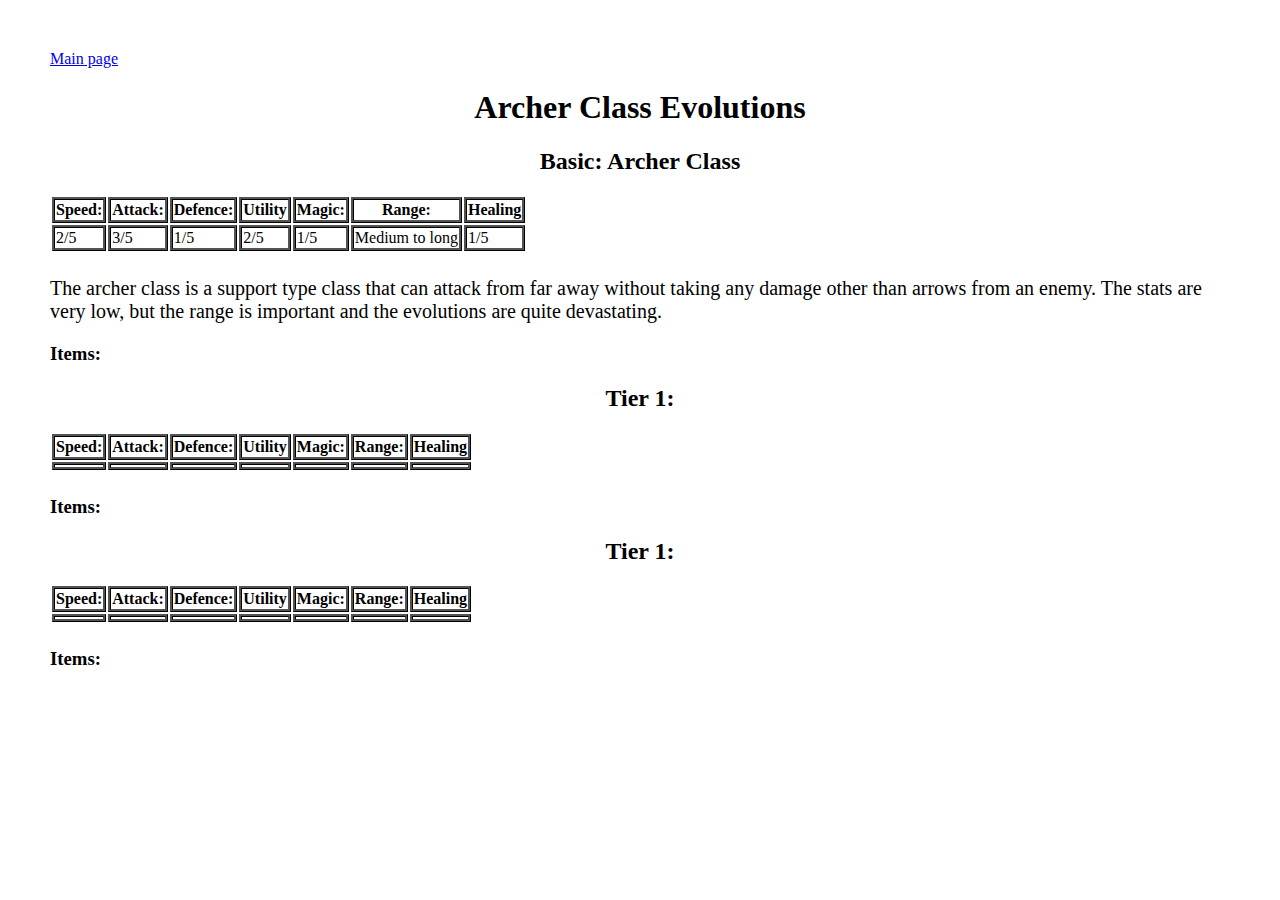
==== classes/archer.html @ 7961f8b2 "asiudfoiauhf" ====
<!DOCTYPE html>
<html lang="en">

<head>
    <meta charset="UTF-8">
    <meta name="viewport" content="width=device-width, initial-scale=1.0">
    <link rel="stylesheet" href="../main.css">
    <title>Archer class</title>
</head>

<body>
    <a href="../index.html">Main page</a>
    <section>
        <h1>Archer Class Evolutions</h1>
    </section>
    <div>
        <section>
            <h2>Basic: Archer Class</h2>
        </section>
        <section>
            <table>
                <tr>
                    <th>Speed:</th>
                    <th>Attack:</th>
                    <th>Defence:</th>
                    <th>Utility</th>
                    <th>Magic:</th>
                    <th>Range:</th>
                    <th>Healing</th>
                </tr>
                <tr>
                    <td>2/5</td>
                    <td>3/5</td>
                    <td>1/5</td>
                    <td>2/5</td>
                    <td>1/5</td>
                    <td>Medium to long</td>
                    <td>1/5</td>
                </tr>
            </table>
            <p>The archer class is a support type class that can attack from far away without taking any damage other than  
                arrows from an enemy. The stats are very low, but the range is important and the evolutions are quite 
                devastating.
            </p>
            <h3>Items:</h3>
            <ul>
                
            </ul>
        </section>
    </div>
    <div>
        <section>
            <h2>Tier 1: </h2>
        </section>
        <section>
            <table>
                <tr>
                    <th>Speed:</th>
                    <th>Attack:</th>
                    <th>Defence:</th>
                    <th>Utility</th>
                    <th>Magic:</th>
                    <th>Range:</th>
                    <th>Healing</th>
                </tr>
                <tr>
                    <td></td>
                    <td></td>
                    <td></td>
                    <td></td>
                    <td></td>
                    <td></td>
                    <td></td>
                </tr>
            </table>
            <p>
            </p>
            <h3>Items:</h3>
            <ul>

            </ul>
        </section>
    </div>
    <div>
        <section>
            <h2>Tier 1: </h2>
        </section>
        <section>
            <table>
                <tr>
                    <th>Speed:</th>
                    <th>Attack:</th>
                    <th>Defence:</th>
                    <th>Utility</th>
                    <th>Magic:</th>
                    <th>Range:</th>
                    <th>Healing</th>
                </tr>
                <tr>
                    <td></td>
                    <td></td>
                    <td></td>
                    <td></td>
                    <td></td>
                    <td></td>
                    <td></td>
                </tr>
            </table>
            <p>
            </p>
            <h3>Items:</h3>
            <ul>

            </ul>
        </section>
    </div>
</body>
</html>
---- main.css ----
th {
    border-color: black;
    border-width: 3px;
    border-style: ridge;
}

td {
    border-color: black;
    border-width: 3px;
    border-style: ridge;
}

h1, h2 {
    text-align: center;
}

table {
    display: inline-block;
}

p {
    font-size: 20px;
}

body {
    margin: 50px 50px 50px 50px;
}
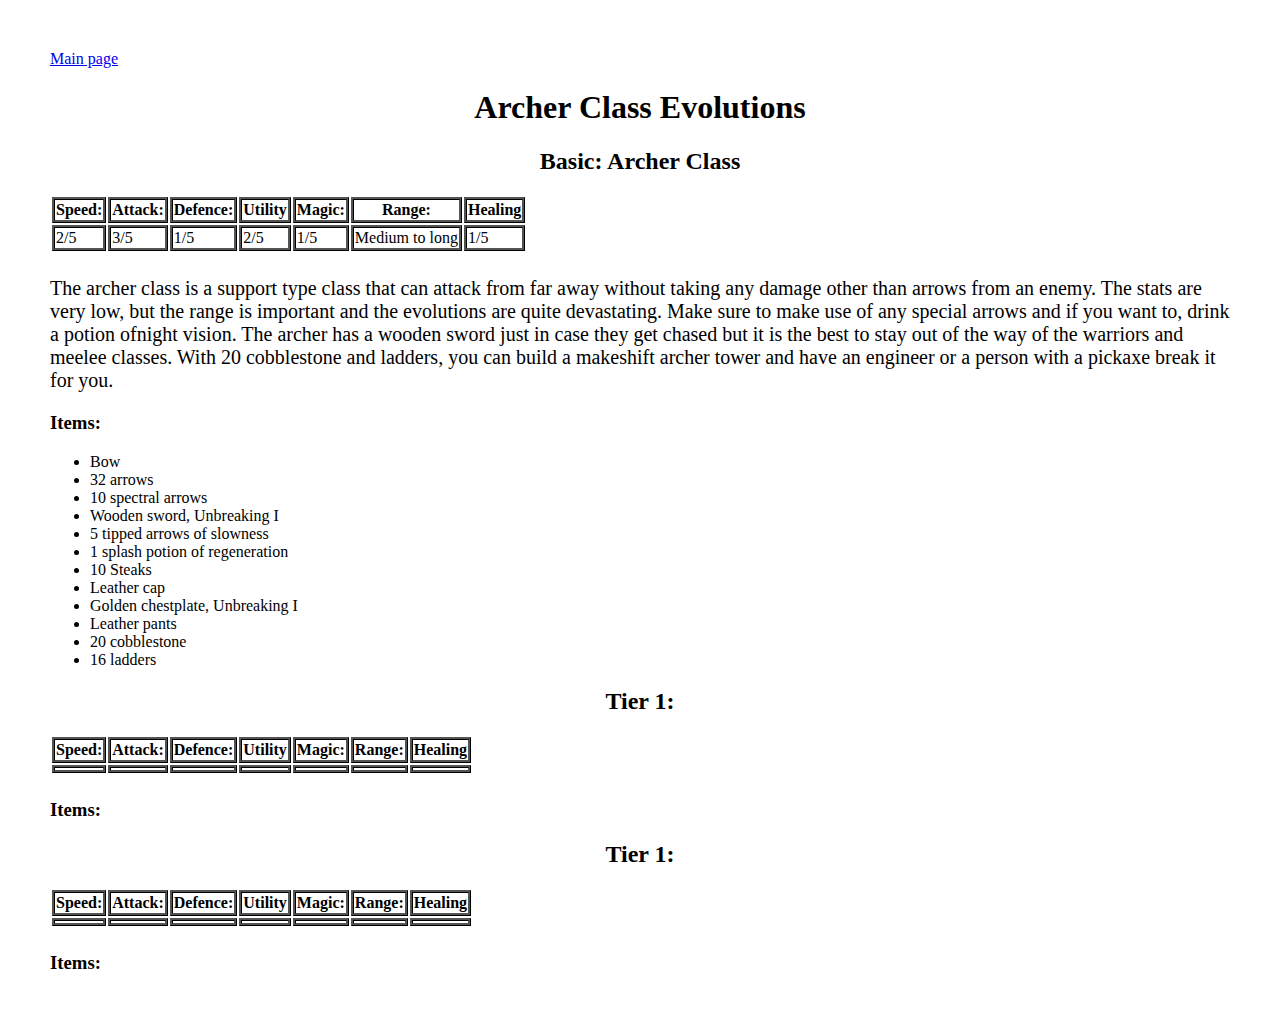
==== commit 3d1a6082: "a;osidhfp;oasudhf" ====
--- a/classes/archer.html
+++ b/classes/archer.html
@@ -40,11 +40,25 @@
             </table>
             <p>The archer class is a support type class that can attack from far away without taking any damage other than  
                 arrows from an enemy. The stats are very low, but the range is important and the evolutions are quite 
-                devastating.
+                devastating. Make sure to make use of any special arrows and if you want to, drink a potion ofnight vision. 
+                The archer has a wooden sword just in case they get chased but it is the best to stay out of the way of the 
+                warriors and meelee classes. With 20 cobblestone and ladders, you can build a makeshift archer tower and have an 
+                engineer or a person with a pickaxe break it for you.
             </p>
             <h3>Items:</h3>
             <ul>
-                
+                <li>Bow</li>
+                <li>32 arrows</li>
+                <li>10 spectral arrows</li>
+                <li>Wooden sword, Unbreaking I</li>
+                <li>5 tipped arrows of slowness</li>
+                <li>1 splash potion of regeneration</li>
+                <li>10 Steaks</li>
+                <li>Leather cap</li>
+                <li>Golden chestplate, Unbreaking I</li>
+                <li>Leather pants</li>
+                <li>20 cobblestone</li>
+                <li>16 ladders</li>
             </ul>
         </section>
     </div>
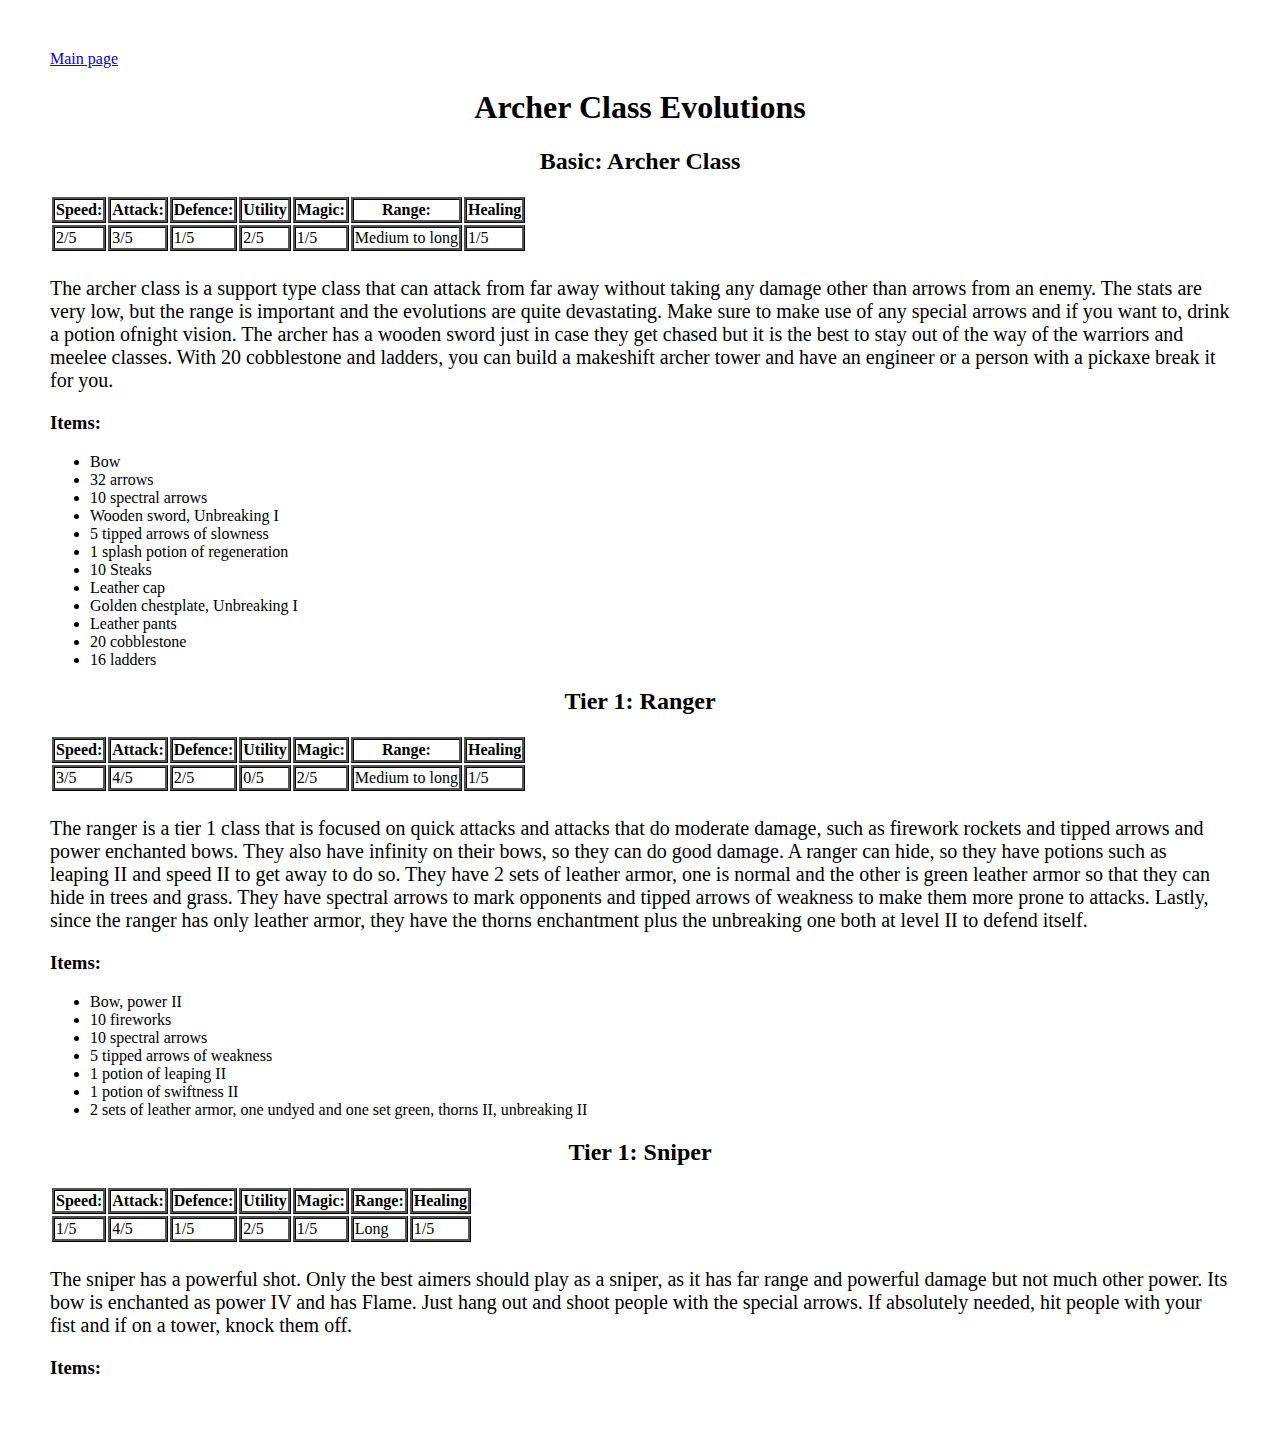
==== commit 08db41eb: "asdo8f7ughoauisydgf" ====
--- a/classes/archer.html
+++ b/classes/archer.html
@@ -64,7 +64,7 @@
     </div>
     <div>
         <section>
-            <h2>Tier 1: </h2>
+            <h2>Tier 1: Ranger</h2>
         </section>
         <section>
             <table>
@@ -78,26 +78,38 @@
                     <th>Healing</th>
                 </tr>
                 <tr>
-                    <td></td>
-                    <td></td>
-                    <td></td>
-                    <td></td>
-                    <td></td>
-                    <td></td>
-                    <td></td>
+                    <td>3/5</td>
+                    <td>4/5</td>
+                    <td>2/5</td>
+                    <td>0/5</td>
+                    <td>2/5</td>
+                    <td>Medium to long</td>
+                    <td>1/5</td>
                 </tr>
             </table>
-            <p>
+            <p>The ranger is a tier 1 class that is focused on quick attacks and attacks that do moderate damage, such as firework 
+                rockets and tipped arrows and power enchanted bows. They also have infinity on their bows, so they can do good 
+                damage. A ranger can hide, so they have potions such as leaping II and speed II to get away to do so. They have 
+                2 sets of leather armor, one is normal and the other is green leather armor so that they can hide in trees and 
+                grass. They have spectral arrows to mark opponents and tipped arrows of weakness to make them more prone to 
+                attacks. Lastly, since the ranger has only leather armor, they have the thorns enchantment plus the unbreaking 
+                one both at level II to defend itself.
             </p>
             <h3>Items:</h3>
             <ul>
-
+                <li>Bow, power II</li>
+                <li>10 fireworks</li>
+                <li>10 spectral arrows</li>
+                <li>5 tipped arrows of weakness</li>
+                <li>1 potion of leaping II</li>
+                <li>1 potion of swiftness II</li>
+                <li>2 sets of leather armor, one undyed and one set green, thorns II, unbreaking II</li>
             </ul>
         </section>
     </div>
     <div>
         <section>
-            <h2>Tier 1: </h2>
+            <h2>Tier 1: Sniper</h2>
         </section>
         <section>
             <table>
@@ -111,16 +123,18 @@
                     <th>Healing</th>
                 </tr>
                 <tr>
-                    <td></td>
-                    <td></td>
-                    <td></td>
-                    <td></td>
-                    <td></td>
-                    <td></td>
-                    <td></td>
+                    <td>1/5</td>
+                    <td>4/5</td>
+                    <td>1/5</td>
+                    <td>2/5</td>
+                    <td>1/5</td>
+                    <td>Long</td>
+                    <td>1/5</td>
                 </tr>
             </table>
-            <p>
+            <p>The sniper has a powerful shot. Only the best aimers should play as a sniper, as it has far range and powerful 
+                damage but not much other power. Its bow is enchanted as power IV and has Flame. Just hang out and shoot people 
+                with the special arrows. If absolutely needed, hit people with your fist and if on a tower, knock them off.
             </p>
             <h3>Items:</h3>
             <ul>
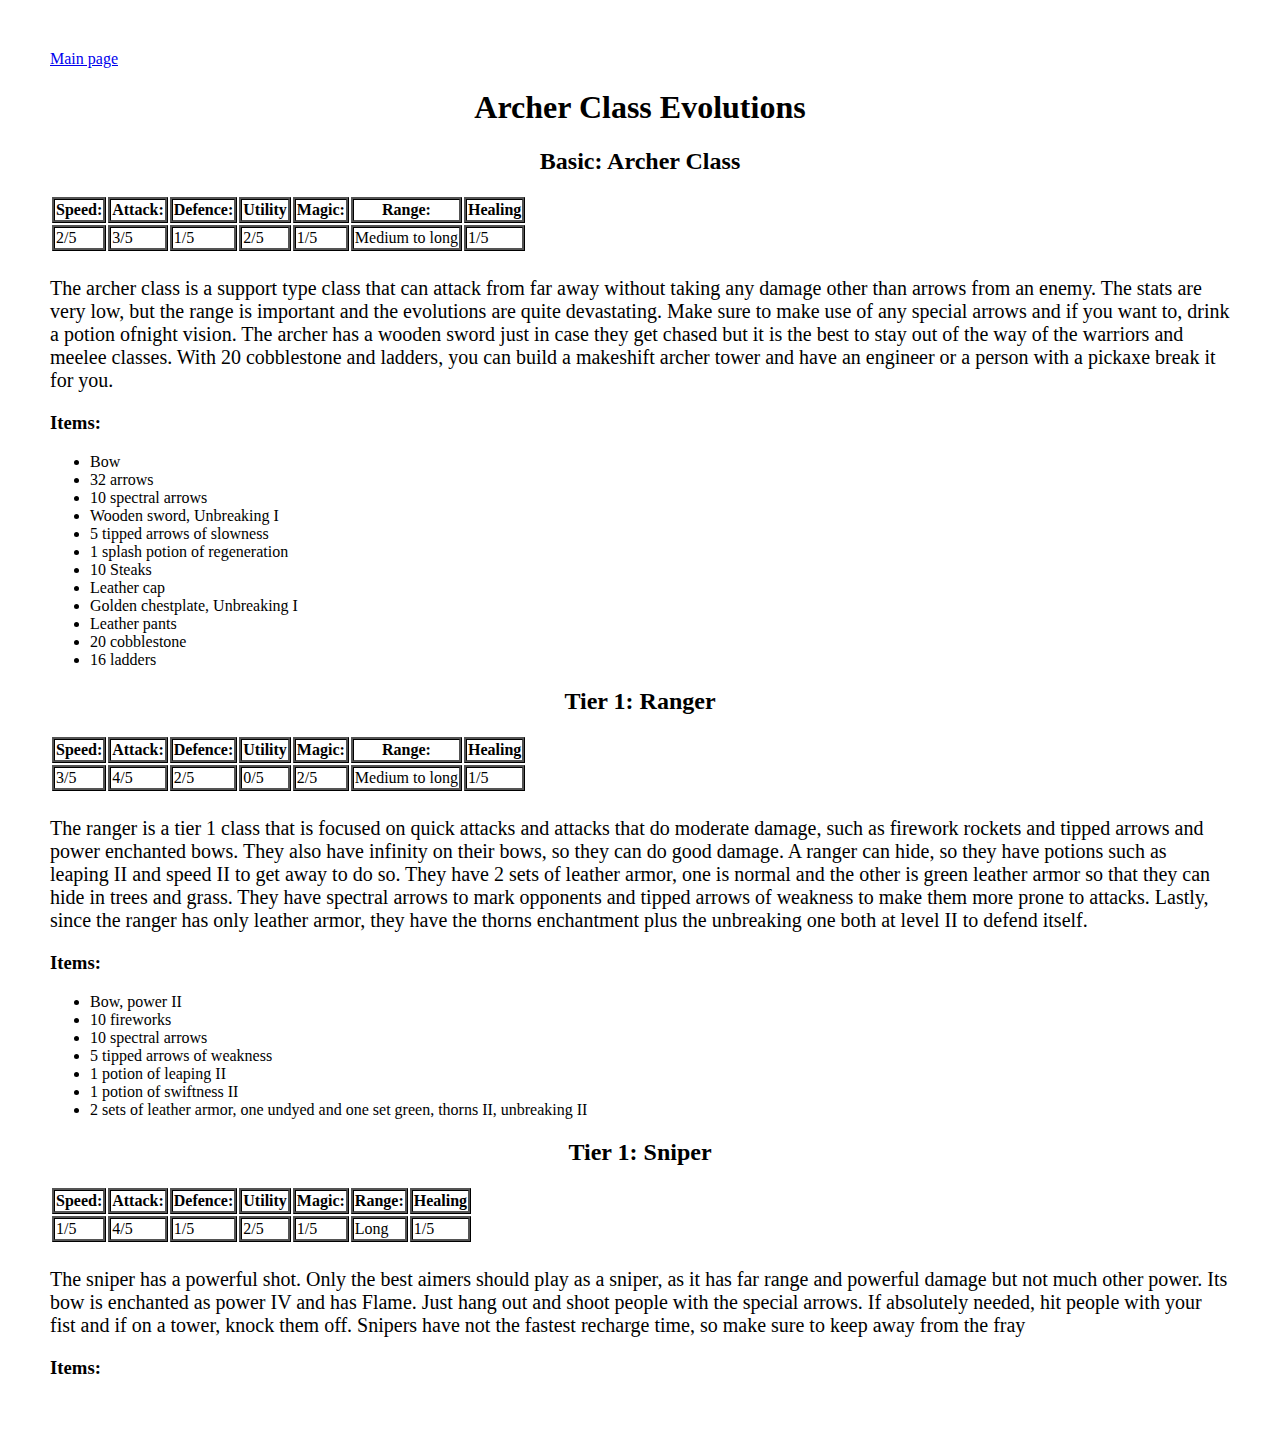
==== commit 9983bbde: "aspoduihfoa9duf" ====
--- a/classes/archer.html
+++ b/classes/archer.html
@@ -134,7 +134,8 @@
             </table>
             <p>The sniper has a powerful shot. Only the best aimers should play as a sniper, as it has far range and powerful 
                 damage but not much other power. Its bow is enchanted as power IV and has Flame. Just hang out and shoot people 
-                with the special arrows. If absolutely needed, hit people with your fist and if on a tower, knock them off.
+                with the special arrows. If absolutely needed, hit people with your fist and if on a tower, knock them off. 
+                Snipers have not the fastest recharge time, so make sure to keep away from the fray
             </p>
             <h3>Items:</h3>
             <ul>
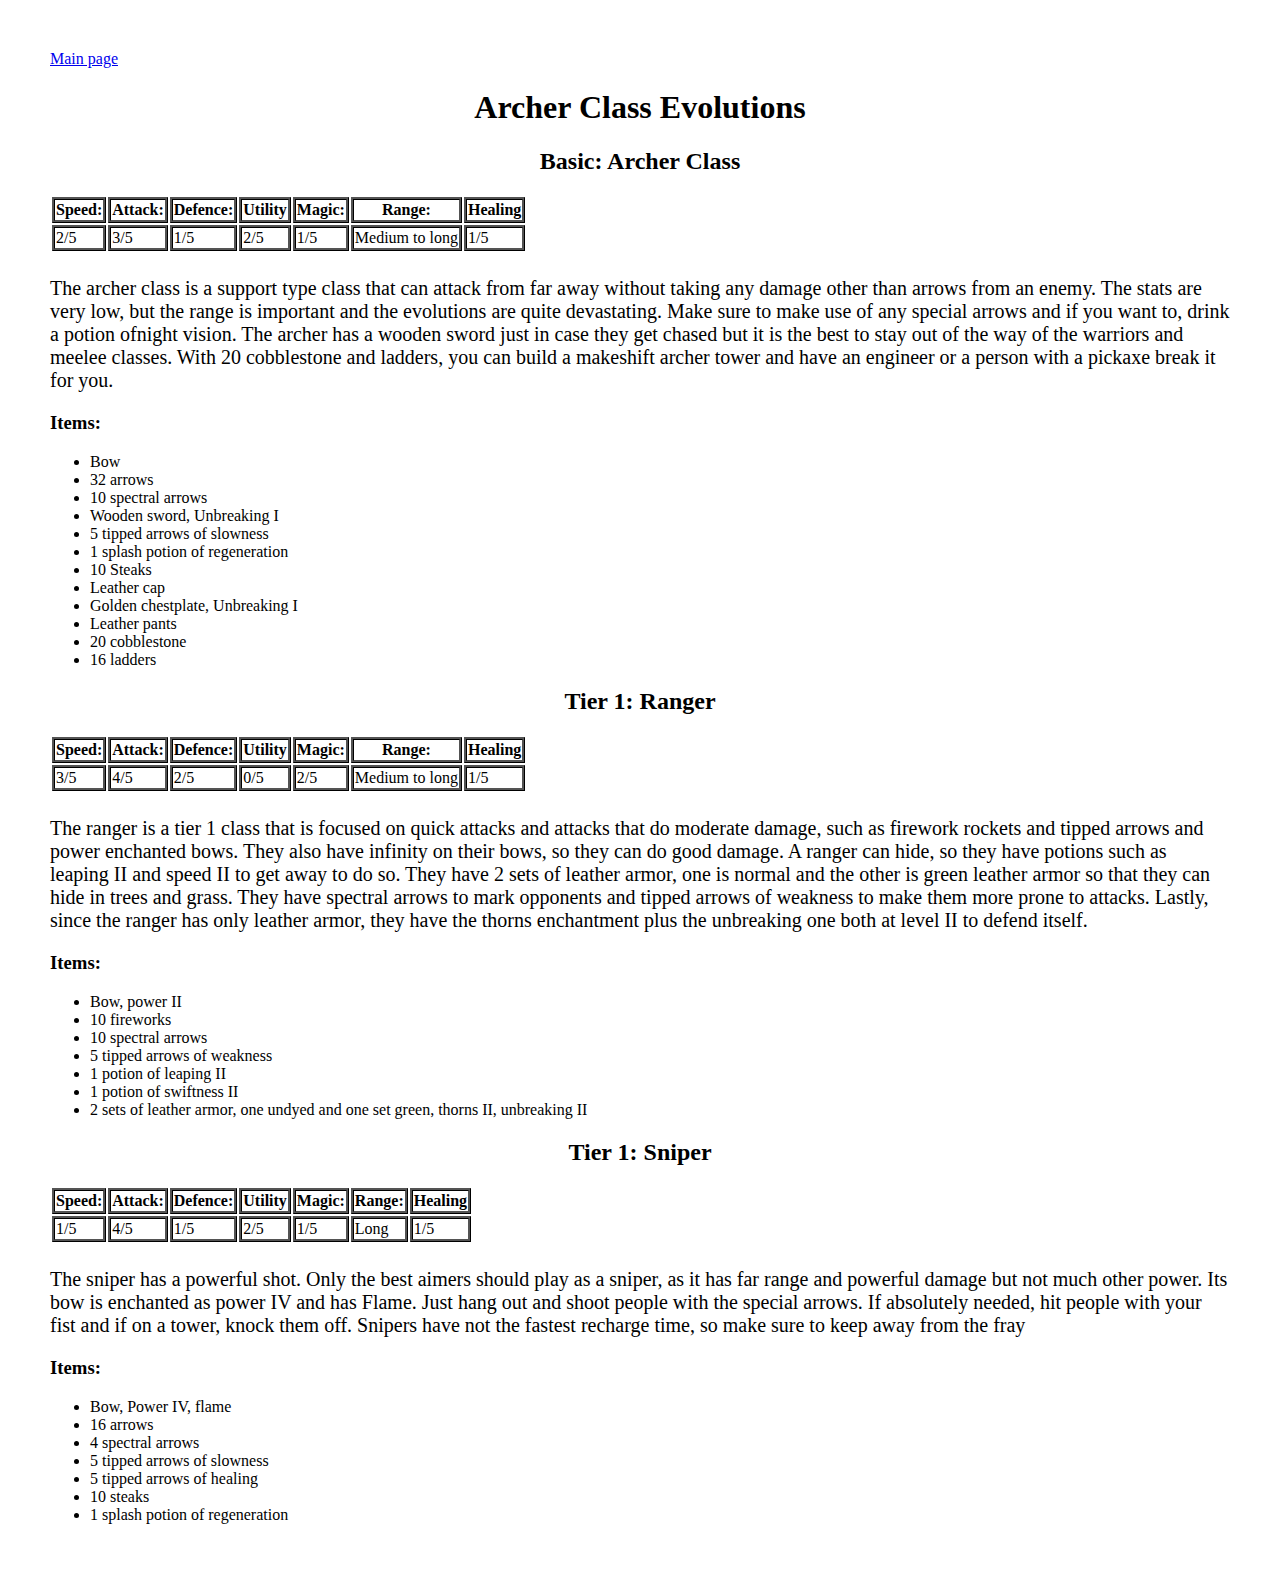
==== commit d630e41e: "apsoidhfpoaisdf" ====
--- a/classes/archer.html
+++ b/classes/archer.html
@@ -139,7 +139,13 @@
             </p>
             <h3>Items:</h3>
             <ul>
-
+                <li>Bow, Power IV, flame</li>
+                <li>16 arrows</li>
+                <li>4 spectral arrows</li>
+                <li>5 tipped arrows of slowness</li>
+                <li>5 tipped arrows of healing</li>
+                <li>10 steaks</li>
+                <li>1 splash potion of regeneration</li>
             </ul>
         </section>
     </div>
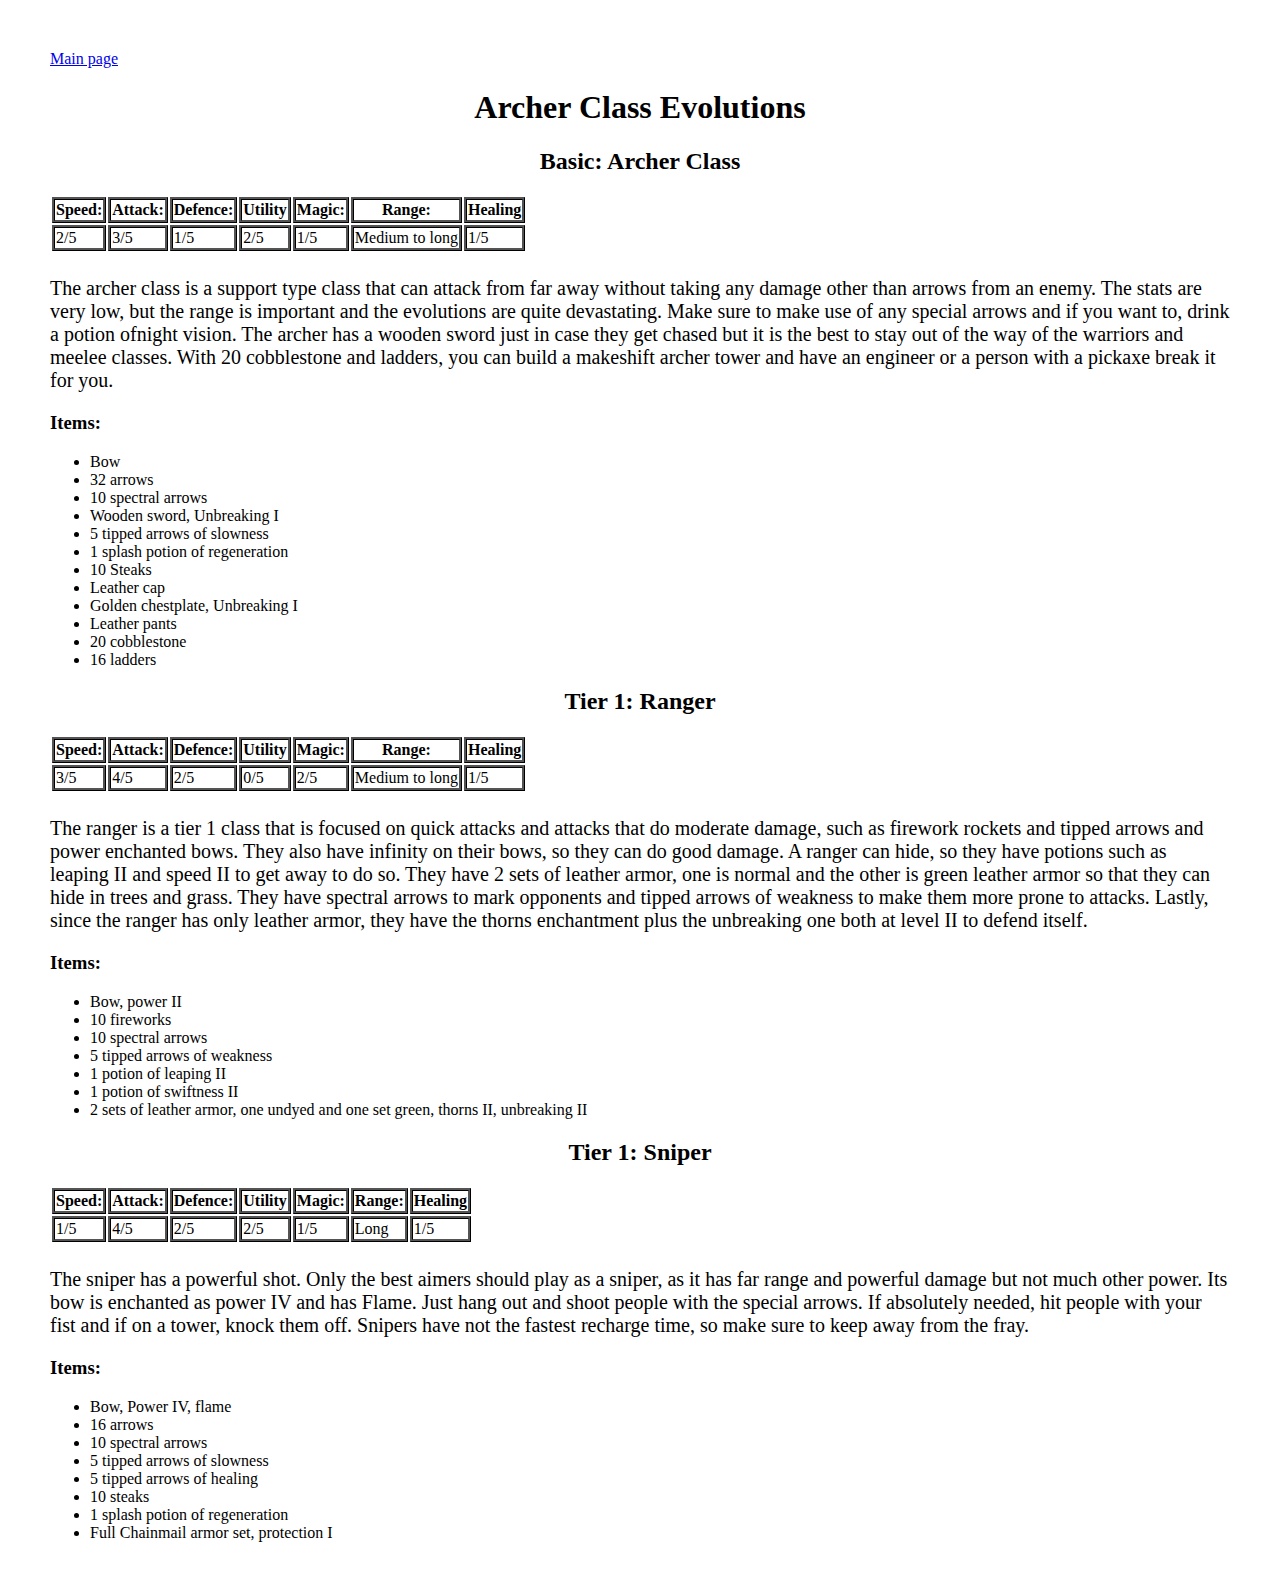
==== commit ff8d2865: "a;soduhf;oasudhf" ====
--- a/classes/archer.html
+++ b/classes/archer.html
@@ -125,7 +125,7 @@
                 <tr>
                     <td>1/5</td>
                     <td>4/5</td>
-                    <td>1/5</td>
+                    <td>2/5</td>
                     <td>2/5</td>
                     <td>1/5</td>
                     <td>Long</td>
@@ -135,17 +135,18 @@
             <p>The sniper has a powerful shot. Only the best aimers should play as a sniper, as it has far range and powerful 
                 damage but not much other power. Its bow is enchanted as power IV and has Flame. Just hang out and shoot people 
                 with the special arrows. If absolutely needed, hit people with your fist and if on a tower, knock them off. 
-                Snipers have not the fastest recharge time, so make sure to keep away from the fray
+                Snipers have not the fastest recharge time, so make sure to keep away from the fray.
             </p>
             <h3>Items:</h3>
             <ul>
                 <li>Bow, Power IV, flame</li>
                 <li>16 arrows</li>
-                <li>4 spectral arrows</li>
+                <li>10 spectral arrows</li>
                 <li>5 tipped arrows of slowness</li>
                 <li>5 tipped arrows of healing</li>
                 <li>10 steaks</li>
                 <li>1 splash potion of regeneration</li>
+                <li>Full Chainmail armor set, protection I</li>
             </ul>
         </section>
     </div>
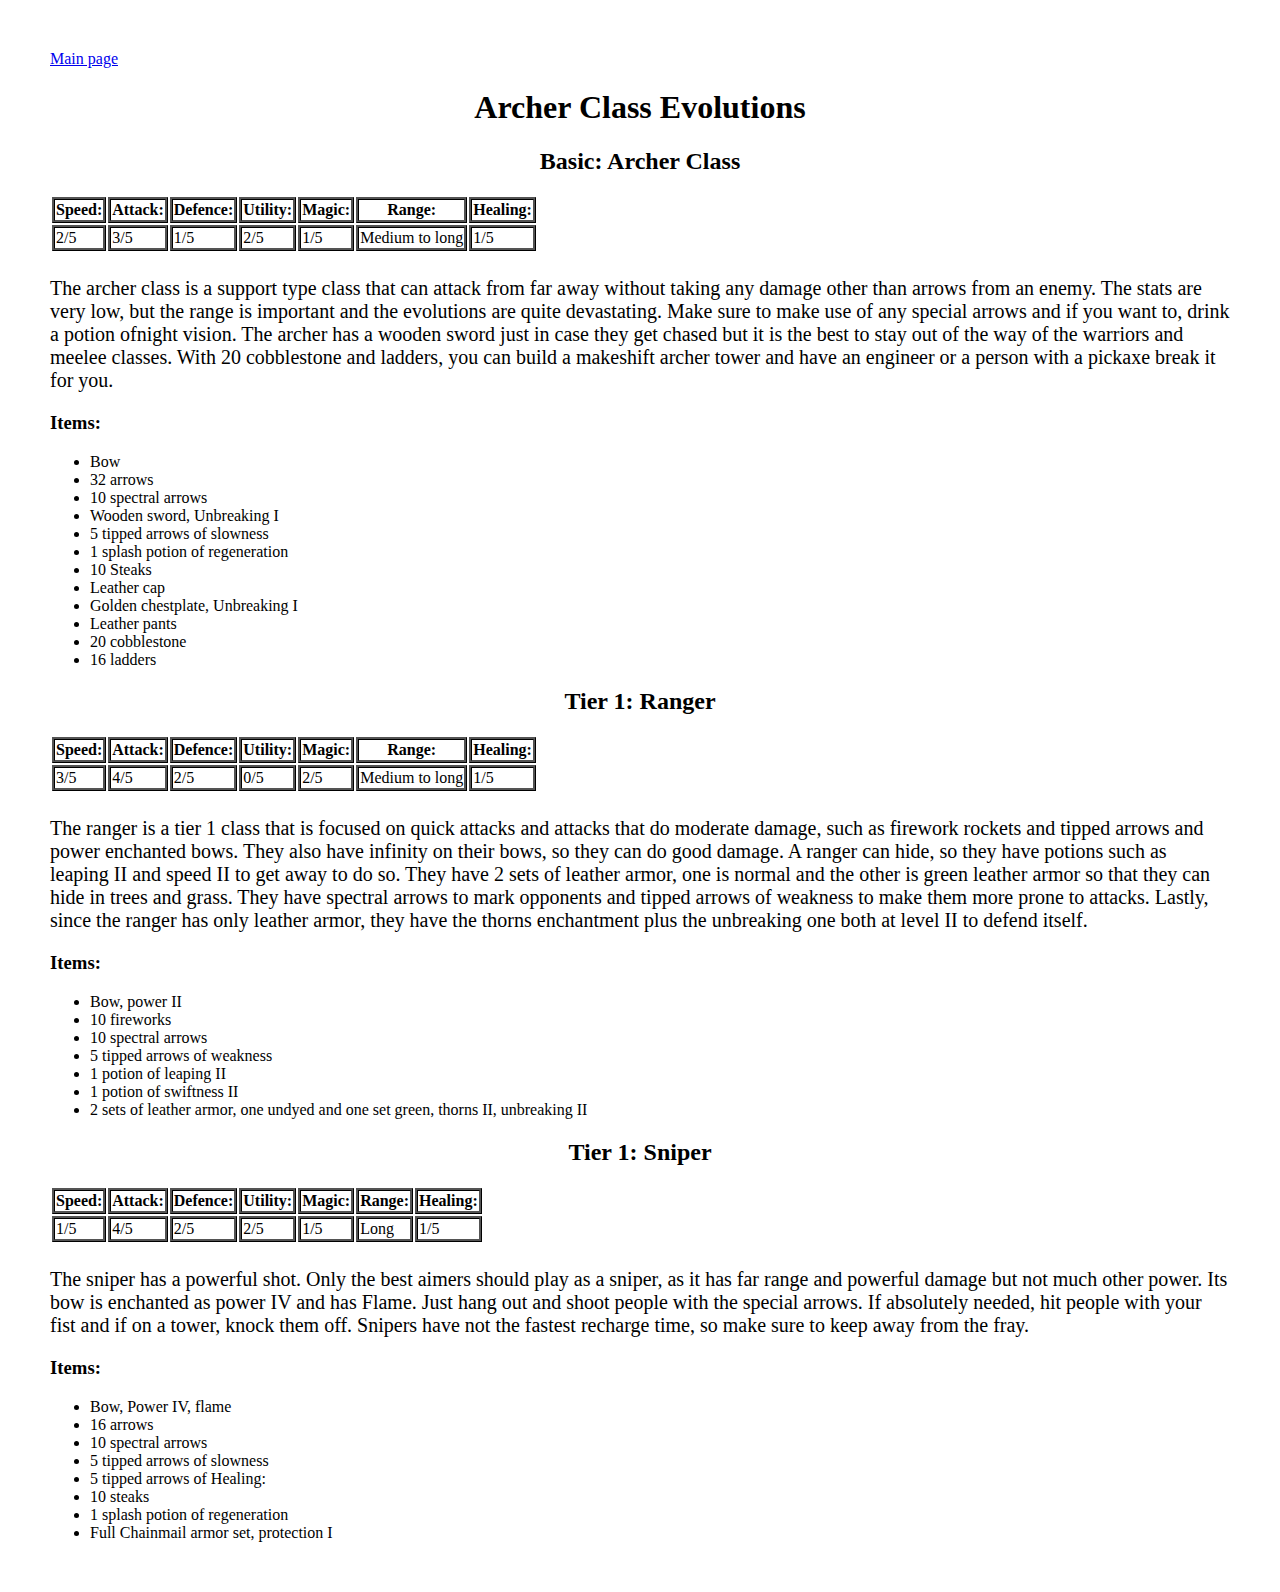
==== commit fbb89aa0: "poishjfpoiashdfoiah" ====
--- a/classes/archer.html
+++ b/classes/archer.html
@@ -23,10 +23,10 @@
                     <th>Speed:</th>
                     <th>Attack:</th>
                     <th>Defence:</th>
-                    <th>Utility</th>
+                    <th>Utility:</th>
                     <th>Magic:</th>
                     <th>Range:</th>
-                    <th>Healing</th>
+                    <th>Healing:</th>
                 </tr>
                 <tr>
                     <td>2/5</td>
@@ -38,11 +38,15 @@
                     <td>1/5</td>
                 </tr>
             </table>
-            <p>The archer class is a support type class that can attack from far away without taking any damage other than  
-                arrows from an enemy. The stats are very low, but the range is important and the evolutions are quite 
-                devastating. Make sure to make use of any special arrows and if you want to, drink a potion ofnight vision. 
-                The archer has a wooden sword just in case they get chased but it is the best to stay out of the way of the 
-                warriors and meelee classes. With 20 cobblestone and ladders, you can build a makeshift archer tower and have an 
+            <p>The archer class is a support type class that can attack from far away without taking any damage other
+                than
+                arrows from an enemy. The stats are very low, but the range is important and the evolutions are quite
+                devastating. Make sure to make use of any special arrows and if you want to, drink a potion ofnight
+                vision.
+                The archer has a wooden sword just in case they get chased but it is the best to stay out of the way of
+                the
+                warriors and meelee classes. With 20 cobblestone and ladders, you can build a makeshift archer tower and
+                have an
                 engineer or a person with a pickaxe break it for you.
             </p>
             <h3>Items:</h3>
@@ -72,10 +76,10 @@
                     <th>Speed:</th>
                     <th>Attack:</th>
                     <th>Defence:</th>
-                    <th>Utility</th>
+                    <th>Utility:</th>
                     <th>Magic:</th>
                     <th>Range:</th>
-                    <th>Healing</th>
+                    <th>Healing:</th>
                 </tr>
                 <tr>
                     <td>3/5</td>
@@ -87,12 +91,18 @@
                     <td>1/5</td>
                 </tr>
             </table>
-            <p>The ranger is a tier 1 class that is focused on quick attacks and attacks that do moderate damage, such as firework 
-                rockets and tipped arrows and power enchanted bows. They also have infinity on their bows, so they can do good 
-                damage. A ranger can hide, so they have potions such as leaping II and speed II to get away to do so. They have 
-                2 sets of leather armor, one is normal and the other is green leather armor so that they can hide in trees and 
-                grass. They have spectral arrows to mark opponents and tipped arrows of weakness to make them more prone to 
-                attacks. Lastly, since the ranger has only leather armor, they have the thorns enchantment plus the unbreaking 
+            <p>The ranger is a tier 1 class that is focused on quick attacks and attacks that do moderate damage, such
+                as firework
+                rockets and tipped arrows and power enchanted bows. They also have infinity on their bows, so they can
+                do good
+                damage. A ranger can hide, so they have potions such as leaping II and speed II to get away to do so.
+                They have
+                2 sets of leather armor, one is normal and the other is green leather armor so that they can hide in
+                trees and
+                grass. They have spectral arrows to mark opponents and tipped arrows of weakness to make them more prone
+                to
+                attacks. Lastly, since the ranger has only leather armor, they have the thorns enchantment plus the
+                unbreaking
                 one both at level II to defend itself.
             </p>
             <h3>Items:</h3>
@@ -117,10 +127,10 @@
                     <th>Speed:</th>
                     <th>Attack:</th>
                     <th>Defence:</th>
-                    <th>Utility</th>
+                    <th>Utility:</th>
                     <th>Magic:</th>
                     <th>Range:</th>
-                    <th>Healing</th>
+                    <th>Healing:</th>
                 </tr>
                 <tr>
                     <td>1/5</td>
@@ -132,9 +142,12 @@
                     <td>1/5</td>
                 </tr>
             </table>
-            <p>The sniper has a powerful shot. Only the best aimers should play as a sniper, as it has far range and powerful 
-                damage but not much other power. Its bow is enchanted as power IV and has Flame. Just hang out and shoot people 
-                with the special arrows. If absolutely needed, hit people with your fist and if on a tower, knock them off. 
+            <p>The sniper has a powerful shot. Only the best aimers should play as a sniper, as it has far range and
+                powerful
+                damage but not much other power. Its bow is enchanted as power IV and has Flame. Just hang out and shoot
+                people
+                with the special arrows. If absolutely needed, hit people with your fist and if on a tower, knock them
+                off.
                 Snipers have not the fastest recharge time, so make sure to keep away from the fray.
             </p>
             <h3>Items:</h3>
@@ -143,7 +156,7 @@
                 <li>16 arrows</li>
                 <li>10 spectral arrows</li>
                 <li>5 tipped arrows of slowness</li>
-                <li>5 tipped arrows of healing</li>
+                <li>5 tipped arrows of Healing:</li>
                 <li>10 steaks</li>
                 <li>1 splash potion of regeneration</li>
                 <li>Full Chainmail armor set, protection I</li>
@@ -151,4 +164,5 @@
         </section>
     </div>
 </body>
+
 </html>